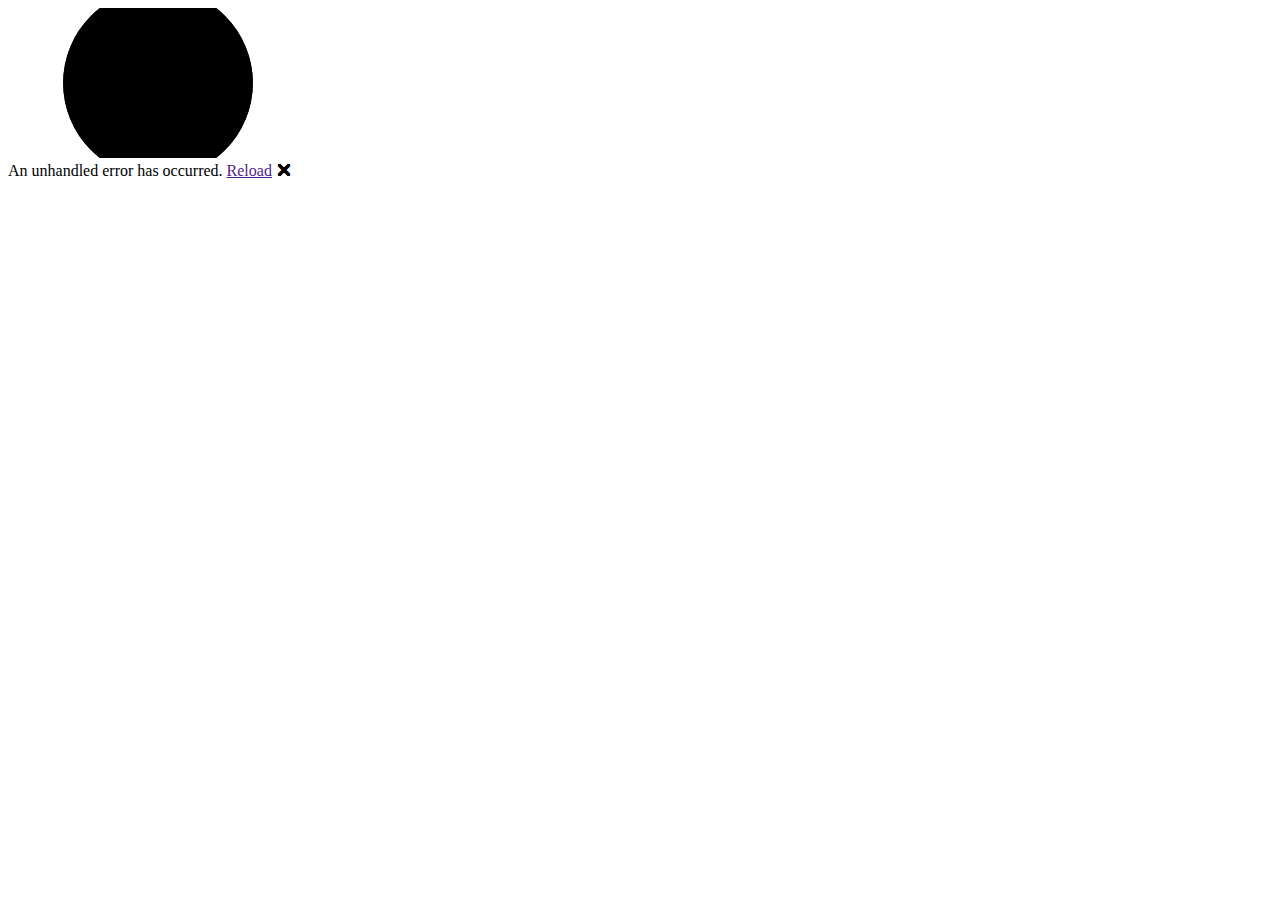
==== docs/index.html @ b31cb8d6 "rename" ====
<!DOCTYPE html>
<html lang="en">

<head>
    <meta charset="utf-8" />
    <meta name="viewport" content="width=device-width, initial-scale=1.0" />
    <title>WebClient</title>
    <base href="/" />
    <link rel="stylesheet" href="css/bootstrap/bootstrap.min.css" />
    <link rel="stylesheet" href="css/app.css" />
    <link rel="icon" type="image/png" href="favicon.png" />
    <link href="WebClient.styles.css" rel="stylesheet" />
</head>

<body>
    <div id="app">
        <svg class="loading-progress">
            <circle r="40%" cx="50%" cy="50%" />
            <circle r="40%" cx="50%" cy="50%" />
        </svg>
        <div class="loading-progress-text"></div>
    </div>

    <div id="blazor-error-ui">
        An unhandled error has occurred.
        <a href="" class="reload">Reload</a>
        <a class="dismiss">🗙</a>
    </div>
    <script src="_framework/blazor.webassembly.js"></script>
</body>

</html>
---- docs/css/app.css ----
html, body {
    font-family: 'Helvetica Neue', Helvetica, Arial, sans-serif;
}

h1:focus {
    outline: none;
}

a, .btn-link {
    color: #0071c1;
}

.btn-primary {
    color: #fff;
    background-color: #1b6ec2;
    border-color: #1861ac;
}

.btn:focus, .btn:active:focus, .btn-link.nav-link:focus, .form-control:focus, .form-check-input:focus {
  box-shadow: 0 0 0 0.1rem white, 0 0 0 0.25rem #258cfb;
}

.content {
    padding-top: 1.1rem;
}

.valid.modified:not([type=checkbox]) {
    outline: 1px solid #26b050;
}

.invalid {
    outline: 1px solid red;
}

.validation-message {
    color: red;
}

#blazor-error-ui {
    background: lightyellow;
    bottom: 0;
    box-shadow: 0 -1px 2px rgba(0, 0, 0, 0.2);
    display: none;
    left: 0;
    padding: 0.6rem 1.25rem 0.7rem 1.25rem;
    position: fixed;
    width: 100%;
    z-index: 1000;
}

    #blazor-error-ui .dismiss {
        cursor: pointer;
        position: absolute;
        right: 0.75rem;
        top: 0.5rem;
    }

.blazor-error-boundary {
    background: url([data-uri]) no-repeat 1rem/1.8rem, #b32121;
    padding: 1rem 1rem 1rem 3.7rem;
    color: white;
}

    .blazor-error-boundary::after {
        content: "An error has occurred."
    }

.loading-progress {
    position: relative;
    display: block;
    width: 8rem;
    height: 8rem;
    margin: 20vh auto 1rem auto;
}

    .loading-progress circle {
        fill: none;
        stroke: #e0e0e0;
        stroke-width: 0.6rem;
        transform-origin: 50% 50%;
        transform: rotate(-90deg);
    }

        .loading-progress circle:last-child {
            stroke: #1b6ec2;
            stroke-dasharray: calc(3.141 * var(--blazor-load-percentage, 0%) * 0.8), 500%;
            transition: stroke-dasharray 0.05s ease-in-out;
        }

.loading-progress-text {
    position: absolute;
    text-align: center;
    font-weight: bold;
    inset: calc(20vh + 3.25rem) 0 auto 0.2rem;
}

    .loading-progress-text:after {
        content: var(--blazor-load-percentage-text, "Loading");
    }

code {
    color: #c02d76;
}
---- docs/WebClient.styles.css ----
/* /Layout/MainLayout.razor.rz.scp.css */
.page[b-lpy0wpi1i6] {
    position: relative;
    display: flex;
    flex-direction: column;
}

main[b-lpy0wpi1i6] {
    flex: 1;
}

.sidebar[b-lpy0wpi1i6] {
    background-image: linear-gradient(180deg, rgb(5, 39, 103) 0%, #3a0647 70%);
}

.top-row[b-lpy0wpi1i6] {
    background-color: #f7f7f7;
    border-bottom: 1px solid #d6d5d5;
    justify-content: flex-end;
    height: 3.5rem;
    display: flex;
    align-items: center;
}

    .top-row[b-lpy0wpi1i6]  a, .top-row[b-lpy0wpi1i6]  .btn-link {
        white-space: nowrap;
        margin-left: 1.5rem;
        text-decoration: none;
    }

    .top-row[b-lpy0wpi1i6]  a:hover, .top-row[b-lpy0wpi1i6]  .btn-link:hover {
        text-decoration: underline;
    }

    .top-row[b-lpy0wpi1i6]  a:first-child {
        overflow: hidden;
        text-overflow: ellipsis;
    }

@media (max-width: 640.98px) {
    .top-row[b-lpy0wpi1i6] {
        justify-content: space-between;
    }

    .top-row[b-lpy0wpi1i6]  a, .top-row[b-lpy0wpi1i6]  .btn-link {
        margin-left: 0;
    }
}

@media (min-width: 641px) {
    .page[b-lpy0wpi1i6] {
        flex-direction: row;
    }

    .sidebar[b-lpy0wpi1i6] {
        width: 250px;
        height: 100vh;
        position: sticky;
        top: 0;
    }

    .top-row[b-lpy0wpi1i6] {
        position: sticky;
        top: 0;
        z-index: 1;
    }

    .top-row.auth[b-lpy0wpi1i6]  a:first-child {
        flex: 1;
        text-align: right;
        width: 0;
    }

    .top-row[b-lpy0wpi1i6], article[b-lpy0wpi1i6] {
        padding-left: 2rem !important;
        padding-right: 1.5rem !important;
    }
}
/* /Layout/NavMenu.razor.rz.scp.css */
.navbar-toggler[b-bkntlh8nee] {
    background-color: rgba(255, 255, 255, 0.1);
}

.top-row[b-bkntlh8nee] {
    height: 3.5rem;
    background-color: rgba(0,0,0,0.4);
}

.navbar-brand[b-bkntlh8nee] {
    font-size: 1.1rem;
}

.bi[b-bkntlh8nee] {
    display: inline-block;
    position: relative;
    width: 1.25rem;
    height: 1.25rem;
    margin-right: 0.75rem;
    top: -1px;
    background-size: cover;
}

.bi-house-door-fill-nav-menu[b-bkntlh8nee] {
    background-image: url("data:image/svg+xml,%3Csvg xmlns='http://www.w3.org/2000/svg' width='16' height='16' fill='white' class='bi bi-house-door-fill' viewBox='0 0 16 16'%3E%3Cpath d='M6.5 14.5v-3.505c0-.245.25-.495.5-.495h2c.25 0 .5.25.5.5v3.5a.5.5 0 0 0 .5.5h4a.5.5 0 0 0 .5-.5v-7a.5.5 0 0 0-.146-.354L13 5.793V2.5a.5.5 0 0 0-.5-.5h-1a.5.5 0 0 0-.5.5v1.293L8.354 1.146a.5.5 0 0 0-.708 0l-6 6A.5.5 0 0 0 1.5 7.5v7a.5.5 0 0 0 .5.5h4a.5.5 0 0 0 .5-.5Z'/%3E%3C/svg%3E");
}

.bi-plus-square-fill-nav-menu[b-bkntlh8nee] {
    background-image: url("data:image/svg+xml,%3Csvg xmlns='http://www.w3.org/2000/svg' width='16' height='16' fill='white' class='bi bi-plus-square-fill' viewBox='0 0 16 16'%3E%3Cpath d='M2 0a2 2 0 0 0-2 2v12a2 2 0 0 0 2 2h12a2 2 0 0 0 2-2V2a2 2 0 0 0-2-2H2zm6.5 4.5v3h3a.5.5 0 0 1 0 1h-3v3a.5.5 0 0 1-1 0v-3h-3a.5.5 0 0 1 0-1h3v-3a.5.5 0 0 1 1 0z'/%3E%3C/svg%3E");
}

.bi-list-nested-nav-menu[b-bkntlh8nee] {
    background-image: url("data:image/svg+xml,%3Csvg xmlns='http://www.w3.org/2000/svg' width='16' height='16' fill='white' class='bi bi-list-nested' viewBox='0 0 16 16'%3E%3Cpath fill-rule='evenodd' d='M4.5 11.5A.5.5 0 0 1 5 11h10a.5.5 0 0 1 0 1H5a.5.5 0 0 1-.5-.5zm-2-4A.5.5 0 0 1 3 7h10a.5.5 0 0 1 0 1H3a.5.5 0 0 1-.5-.5zm-2-4A.5.5 0 0 1 1 3h10a.5.5 0 0 1 0 1H1a.5.5 0 0 1-.5-.5z'/%3E%3C/svg%3E");
}

.nav-item[b-bkntlh8nee] {
    font-size: 0.9rem;
    padding-bottom: 0.5rem;
}

    .nav-item:first-of-type[b-bkntlh8nee] {
        padding-top: 1rem;
    }

    .nav-item:last-of-type[b-bkntlh8nee] {
        padding-bottom: 1rem;
    }

    .nav-item[b-bkntlh8nee]  a {
        color: #d7d7d7;
        border-radius: 4px;
        height: 3rem;
        display: flex;
        align-items: center;
        line-height: 3rem;
    }

.nav-item[b-bkntlh8nee]  a.active {
    background-color: rgba(255,255,255,0.37);
    color: white;
}

.nav-item[b-bkntlh8nee]  a:hover {
    background-color: rgba(255,255,255,0.1);
    color: white;
}

@media (min-width: 641px) {
    .navbar-toggler[b-bkntlh8nee] {
        display: none;
    }

    .collapse[b-bkntlh8nee] {
        /* Never collapse the sidebar for wide screens */
        display: block;
    }
    
    .nav-scrollable[b-bkntlh8nee] {
        /* Allow sidebar to scroll for tall menus */
        height: calc(100vh - 3.5rem);
        overflow-y: auto;
    }
}
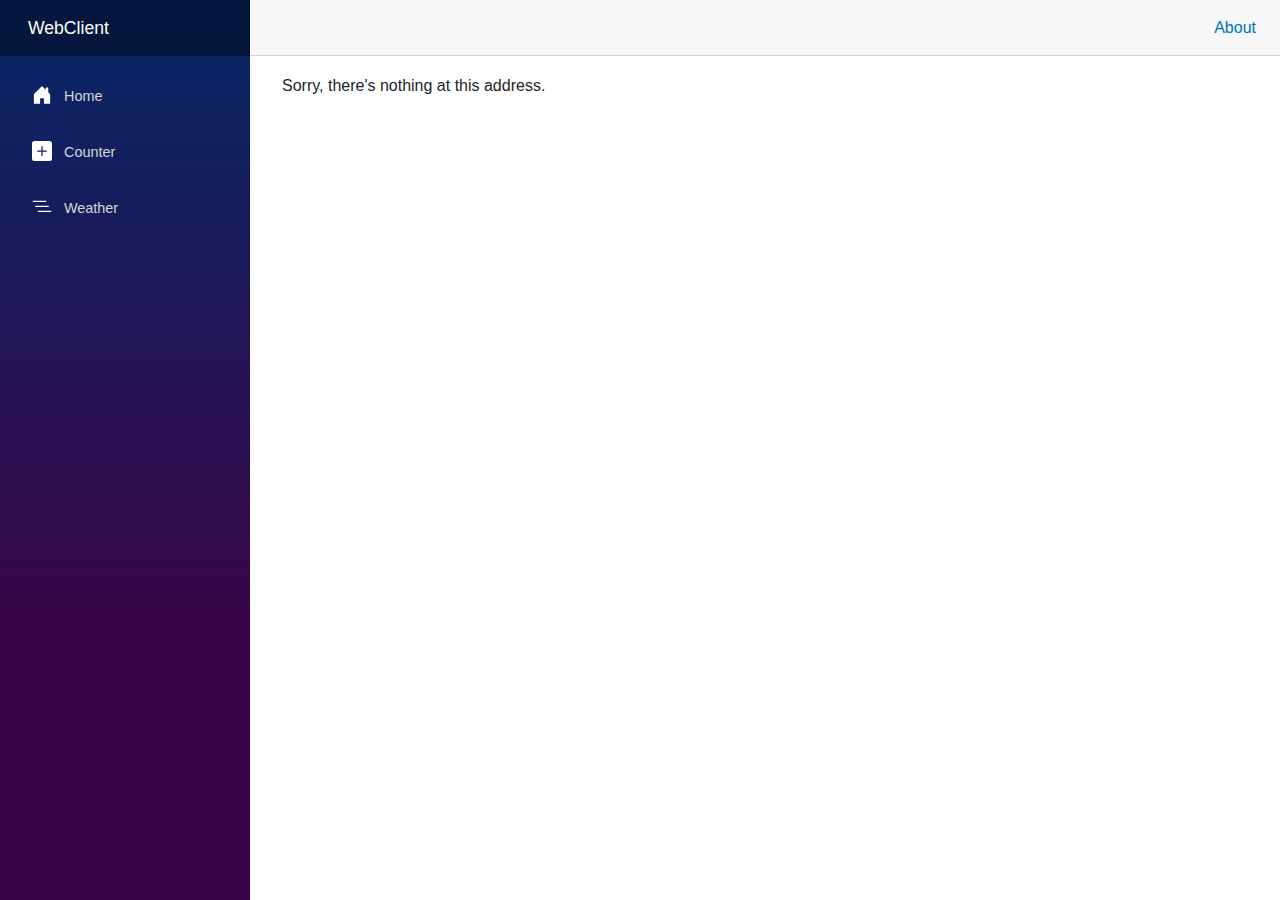
==== commit e3d12463: "Remove base" ====
--- a/docs/index.html
+++ b/docs/index.html
@@ -1,32 +1,29 @@
 <!DOCTYPE html>
 <html lang="en">
-
-<head>
+  <head>
     <meta charset="utf-8" />
     <meta name="viewport" content="width=device-width, initial-scale=1.0" />
     <title>WebClient</title>
-    <base href="/" />
     <link rel="stylesheet" href="css/bootstrap/bootstrap.min.css" />
     <link rel="stylesheet" href="css/app.css" />
     <link rel="icon" type="image/png" href="favicon.png" />
     <link href="WebClient.styles.css" rel="stylesheet" />
-</head>
+  </head>
 
-<body>
+  <body>
     <div id="app">
-        <svg class="loading-progress">
-            <circle r="40%" cx="50%" cy="50%" />
-            <circle r="40%" cx="50%" cy="50%" />
-        </svg>
-        <div class="loading-progress-text"></div>
+      <svg class="loading-progress">
+        <circle r="40%" cx="50%" cy="50%" />
+        <circle r="40%" cx="50%" cy="50%" />
+      </svg>
+      <div class="loading-progress-text"></div>
     </div>
 
     <div id="blazor-error-ui">
-        An unhandled error has occurred.
-        <a href="" class="reload">Reload</a>
-        <a class="dismiss">🗙</a>
+      An unhandled error has occurred.
+      <a href="" class="reload">Reload</a>
+      <a class="dismiss">🗙</a>
     </div>
     <script src="_framework/blazor.webassembly.js"></script>
-</body>
-
+  </body>
 </html>
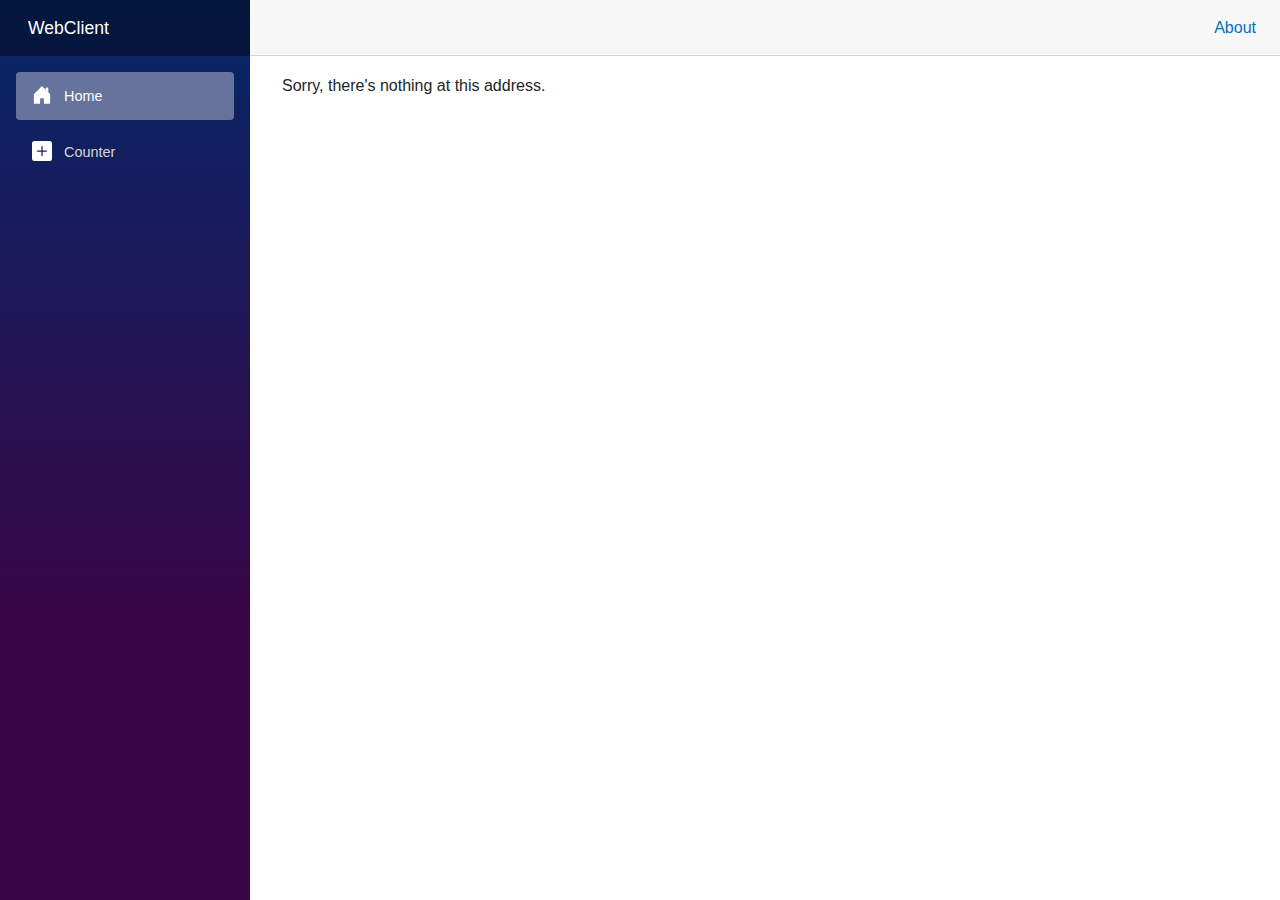
==== commit 99129655: "docs" ====
--- a/docs/index.html
+++ b/docs/index.html
@@ -25,5 +25,6 @@
       <a class="dismiss">🗙</a>
     </div>
     <script src="_framework/blazor.webassembly.js"></script>
+    <script src="js/sound-events.js"></script>
   </body>
 </html>
